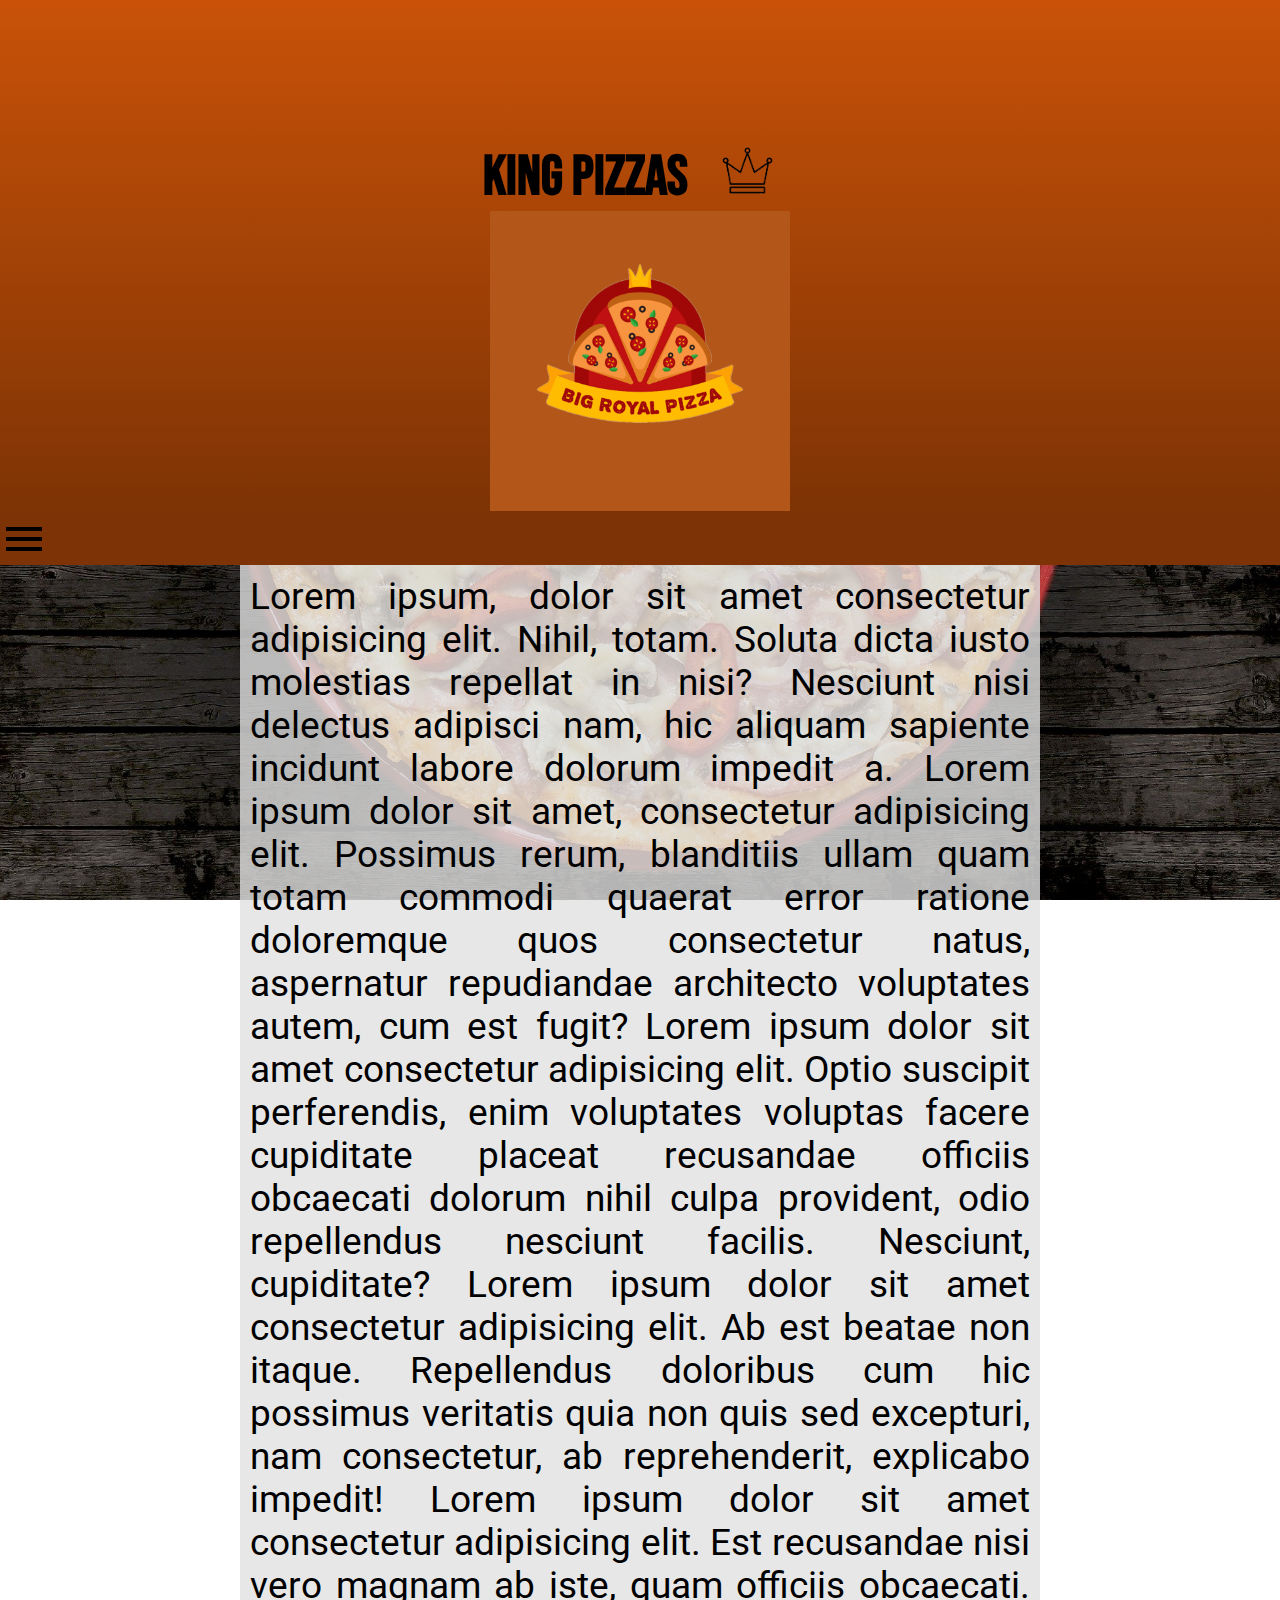
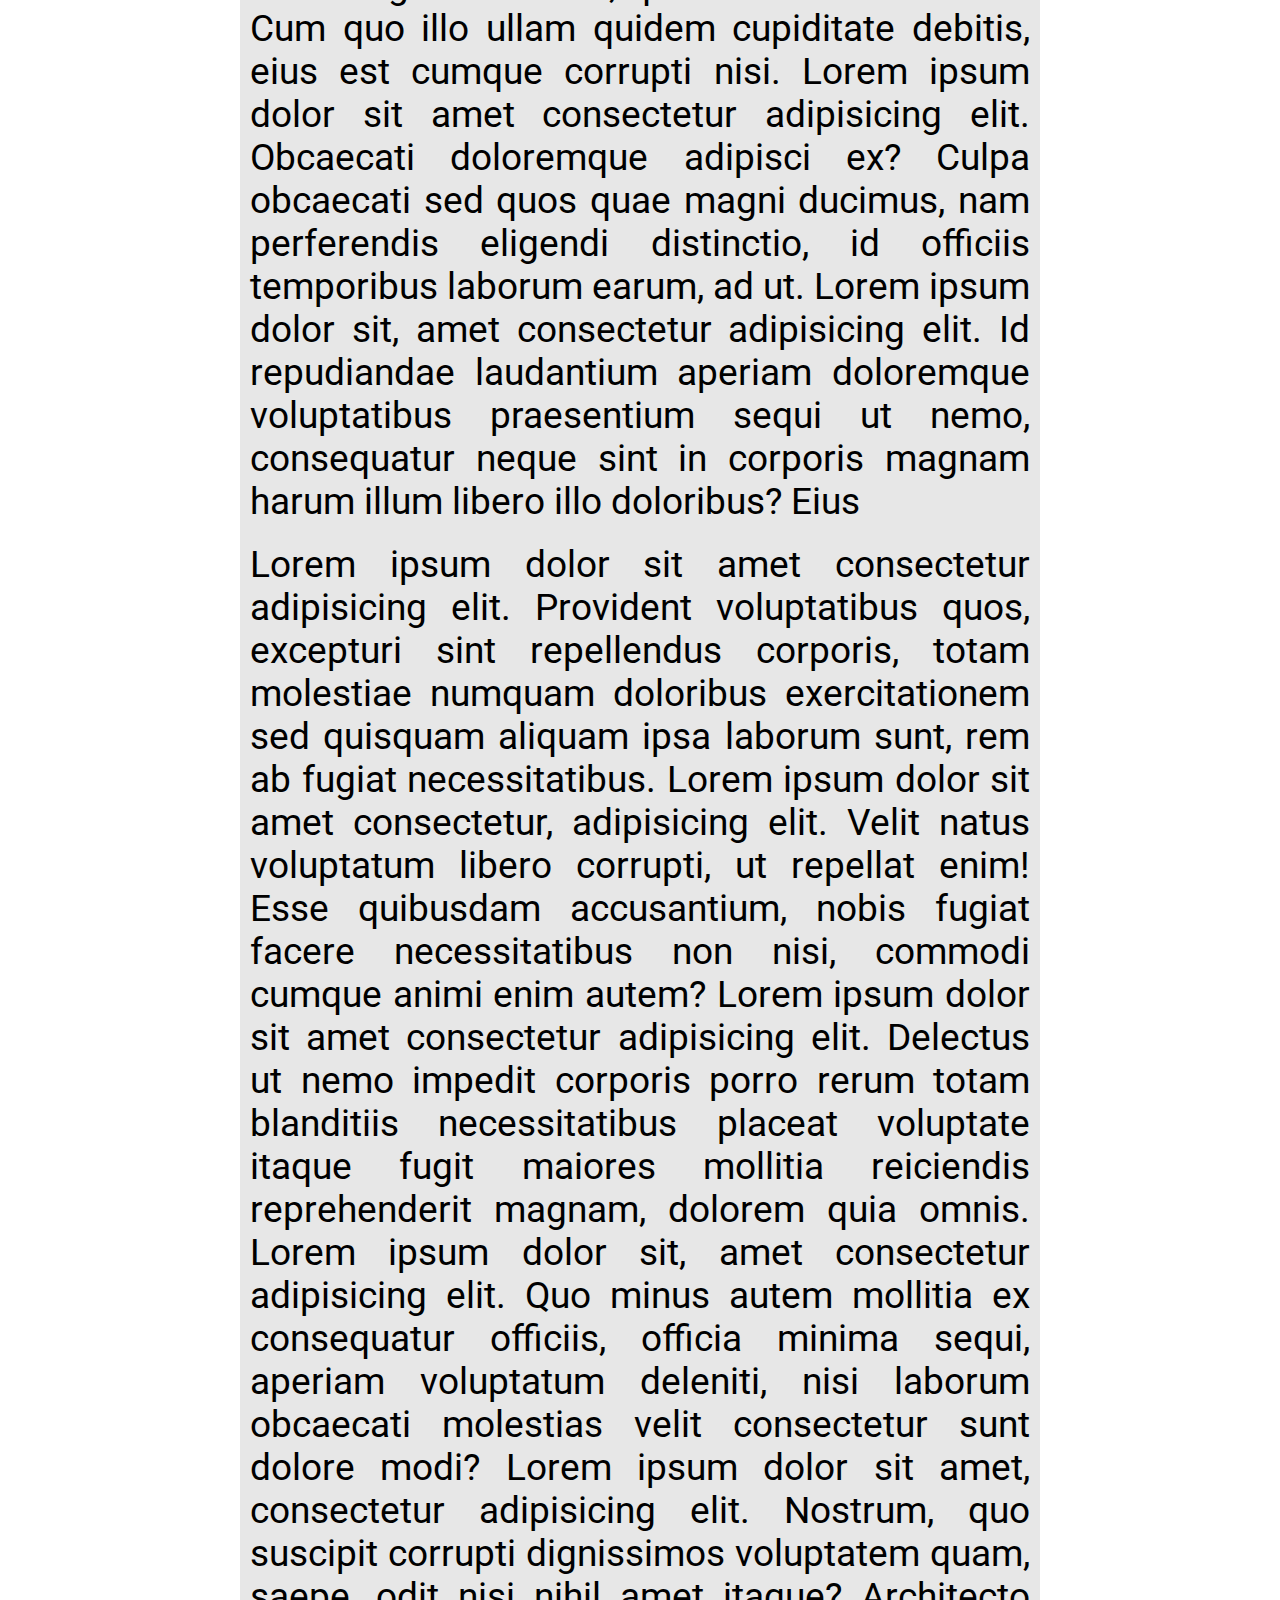
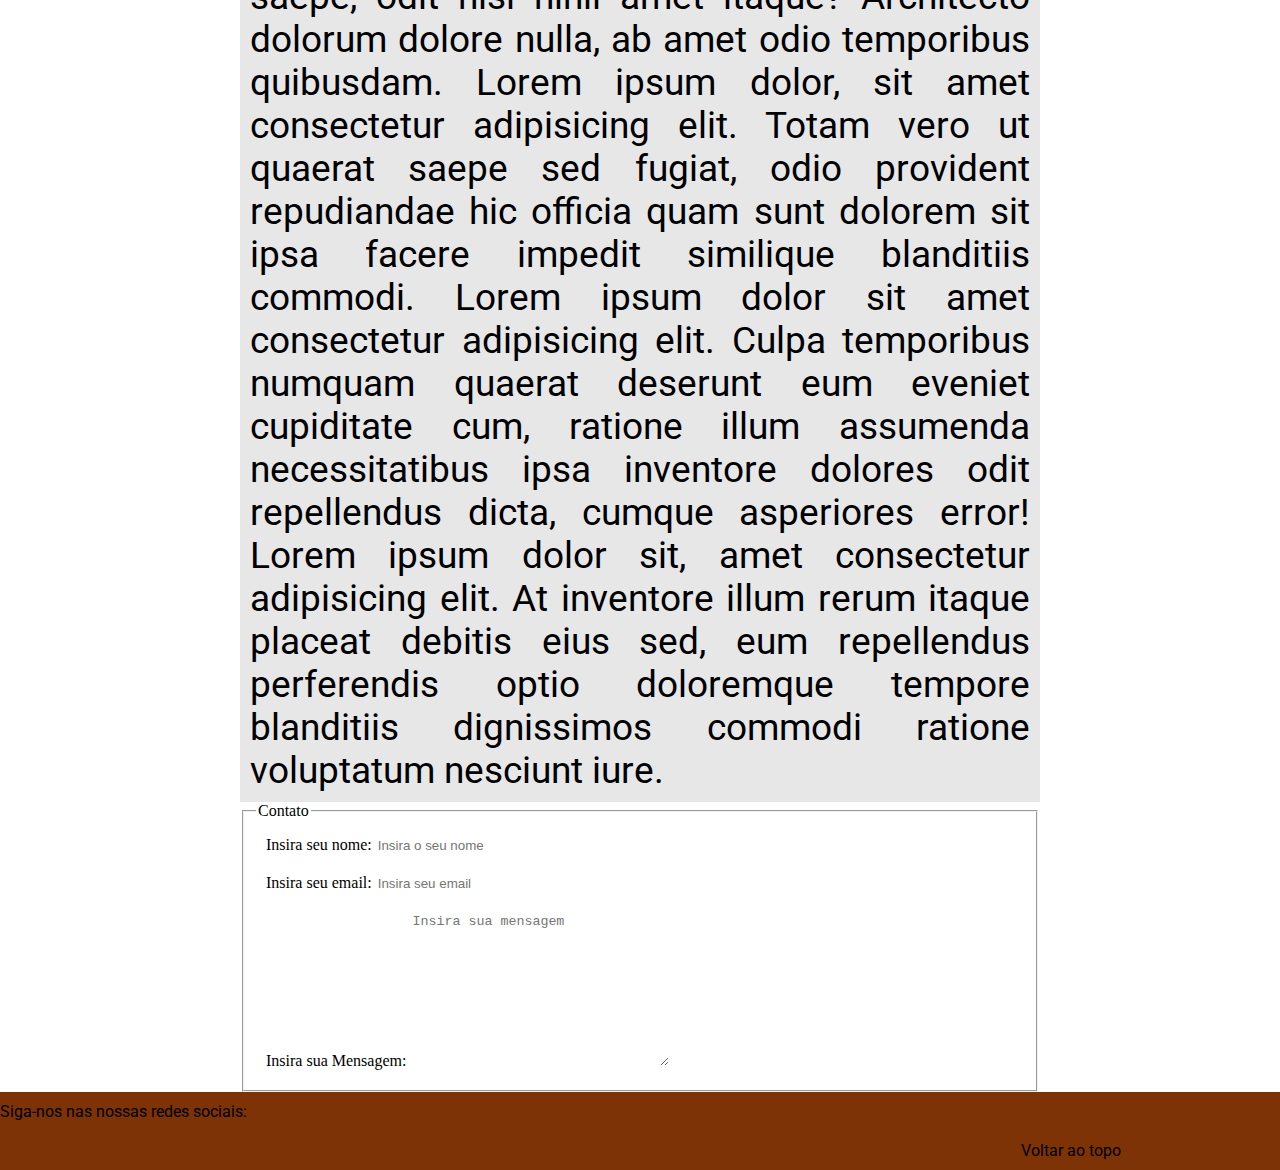
==== index.html @ 16181c76 "Add files via upload" ====
<!DOCTYPE html>
<html lang="pt-br">
<head>
    <meta charset="UTF-8">
    <meta http-equiv="X-UA-Compatible" content="IE=edge">
    <meta name="viewport" content="width=device-width, initial-scale=1.0">
    <title>King Pizzas</title>
    <link rel="stylesheet" href="style.css">
    <script src="script.js"></script>
    <link rel="shortcut icon" href="pizzalogo.png" type="image/x-icon">
</head>
<body>
    <header id="header">
       <h1>King Pizzas <picture><img src="coroa.png" alt="coroa" class="coroa"></picture></h1>
        <picture>
            <img src="pizzalogo.png" alt="logo">
        </picture>
    </header>
    <nav>
        <picture  class="drop" onmouseover="naOver(this)"  onmouseout="navOut(this)">
            <span class="drop-content">
                <a href="#home" class="defaultlink" onmouseover="linkOver(this)" onmouseout="linkOut(this)" onclick="linkClick(this)">Home</a>
                <a href="#sobre" class="defaultlink" onmouseover="linkOver(this)" onmouseout="linkOut(this)" onclick="linkClick(this)">Sobre</a>
                <a href="#contato" class="defaultlink" onmouseover="linkOver(this)" onmouseout="linkOut(this)" onclick="linkClick(this)">Contato</a>
            </span>
        </picture>
    </nav>
    <main>
        <article class="home" id="home,">
            Lorem ipsum, dolor sit amet consectetur adipisicing elit. Nihil, totam. Soluta dicta iusto molestias repellat in nisi? Nesciunt nisi delectus adipisci nam, hic aliquam sapiente incidunt labore dolorum impedit a.
            Lorem ipsum dolor sit amet, consectetur adipisicing elit. Possimus rerum, blanditiis ullam quam totam commodi quaerat error ratione doloremque quos consectetur natus, aspernatur repudiandae architecto voluptates autem, cum est fugit?
            Lorem ipsum dolor sit amet consectetur adipisicing elit. Optio suscipit perferendis, enim voluptates voluptas facere cupiditate placeat recusandae officiis obcaecati dolorum nihil culpa provident, odio repellendus nesciunt facilis. Nesciunt, cupiditate?
            Lorem ipsum dolor sit amet consectetur adipisicing elit. Ab est beatae non itaque. Repellendus doloribus cum hic possimus veritatis quia non quis sed excepturi, nam consectetur, ab reprehenderit, explicabo impedit!
            Lorem ipsum dolor sit amet consectetur adipisicing elit. Est recusandae nisi vero magnam ab iste, quam officiis obcaecati. Cum quo illo ullam quidem cupiditate debitis, eius est cumque corrupti nisi.
            Lorem ipsum dolor sit amet consectetur adipisicing elit. Obcaecati doloremque adipisci ex? Culpa obcaecati sed quos quae magni ducimus, nam perferendis eligendi distinctio, id officiis temporibus laborum earum, ad ut.
            Lorem ipsum dolor sit, amet consectetur adipisicing elit. Id repudiandae laudantium aperiam doloremque voluptatibus praesentium sequi ut nemo, consequatur neque sint in corporis magnam harum illum libero illo doloribus? Eius
        </article>

        <article class="sobre" id="sobre">
            Lorem ipsum dolor sit amet consectetur adipisicing elit. Provident voluptatibus quos, excepturi sint repellendus corporis, totam molestiae numquam doloribus exercitationem sed quisquam aliquam ipsa laborum sunt, rem ab fugiat necessitatibus.
            Lorem ipsum dolor sit amet consectetur, adipisicing elit. Velit natus voluptatum libero corrupti, ut repellat enim! Esse quibusdam accusantium, nobis fugiat facere necessitatibus non nisi, commodi cumque animi enim autem?
            Lorem ipsum dolor sit amet consectetur adipisicing elit. Delectus ut nemo impedit corporis porro rerum totam blanditiis necessitatibus placeat voluptate itaque fugit maiores mollitia reiciendis reprehenderit magnam, dolorem quia omnis.
            Lorem ipsum dolor sit, amet consectetur adipisicing elit. Quo minus autem mollitia ex consequatur officiis, officia minima sequi, aperiam voluptatum deleniti, nisi laborum obcaecati molestias velit consectetur sunt dolore modi?
            Lorem ipsum dolor sit amet, consectetur adipisicing elit. Nostrum, quo suscipit corrupti dignissimos voluptatem quam, saepe, odit nisi nihil amet itaque? Architecto dolorum dolore nulla, ab amet odio temporibus quibusdam.
            Lorem ipsum dolor, sit amet consectetur adipisicing elit. Totam vero ut quaerat saepe sed fugiat, odio provident repudiandae hic officia quam sunt dolorem sit ipsa facere impedit similique blanditiis commodi.
            Lorem ipsum dolor sit amet consectetur adipisicing elit. Culpa temporibus numquam quaerat deserunt eum eveniet cupiditate cum, ratione illum assumenda necessitatibus ipsa inventore dolores odit repellendus dicta, cumque asperiores error!
            Lorem ipsum dolor sit, amet consectetur adipisicing elit. At inventore illum rerum itaque placeat debitis eius sed, eum repellendus perferendis optio doloremque tempore blanditiis dignissimos commodi ratione voluptatum nesciunt iure.
        </article>
    </main>
    <form action="" method="get" id="contato">
        <fieldset>
            <legend>Contato</legend>
            <label for="nome">Insira seu nome:
              <input type="text" name="nome" id="nome" placeholder="Insira o seu nome" class="default" onfocus="mouFocus(this)" onblur="mouBlur(this)">
            </label>

            <label for="email" >Insira seu email:
             <input type="email" name="email" id="email" placeholder="Insira seu email" class="default" onfocus="mouFocus(this)" onblur="mouBlur(this)">
            </label>

            <label for="coment">Insira sua Mensagem:
             <textarea name="coment" id="coment" cols="30" rows="10" class="default" placeholder="Insira sua mensagem"  onfocus="mouFocus(this)" onblur="mouBlur(this)"></textarea>
            </label>
        </fieldset>
    </form>
    <footer>
        <p>Siga-nos nas nossas  redes sociais:</p>
        <a href="https://pt-br.facebook.com/" target="_blank" class="face"><i class="fab fa-facebook-f"></i></a>
        <a href="https://www.instagram.com/" target="_blank" class="insta"><i class="fab fa-instagram"></i></a>
        <a href="#header" class="footDefault topo" onmouseover="footOver(this)"  onmouseout="footOut(this)">Voltar ao topo</a>
    </footer>
</body>
<link rel="stylesheet" href="https://use.fontawesome.com/releases/v5.15.4/css/all.css" integrity="sha384-DyZ88mC6Up2uqS4h/KRgHuoeGwBcD4Ng9SiP4dIRy0EXTlnuz47vAwmeGwVChigm" crossorigin="anonymous">
</html>
---- style.css ----
@import url('https://fonts.googleapis.com/css2?family=Mochiy+Pop+One&family=Roboto:ital,wght@1,300&display=swap');
@import url('https://fonts.googleapis.com/css2?family=Bebas+Neue&display=swap');

:root{
    --cor1: #7D3305;
    --cor2: #FD9656;
    --cor_principal: #FC670A;
    --cor3: #7D4A2A;
    --cor4: #c95208;
    --cor_Branco: #FFFFFF;
    --cor_Preto: #000000;
}

html{
    background-image: url('pizza.jpg');
    background-size: cover;
    background-position: center;
    background-attachment: fixed;
}

body{
    margin: auto;
    padding: 0px;
    display: grid;
    grid-template-areas: 'h h h h h h'
                       'n n n n n n'
                       '. m m m .'
                       '. fr fr fr .'
                       'f f f f f';
}

header{
    grid-area: 'h';
    padding-top: 100px;
    background-color: var(--cor4);
    background-image: linear-gradient(to bottom, var(--cor4),var(--cor1));
    text-align: center;
}

header h1{
    text-align: center;
    font-family: 'Bebas Neue', cursive;
    font-size: 3.5em;
    margin: 0px auto;
}

header picture > img{
    width: 300px;
}

h1 .coroa{
    position: relative;
    top: 19.9987px;
    width: 100px;
}

nav{
    grid-area: 'n';
    background-color: var(--cor1);
    display: grid;
}


.drop{
    background-image: url(menu.png);
    background-repeat: no-repeat;
    height: 50px;
    width: 50px;
    display: grid;
}

.navOver{
    background-image: url(menu_open.png);
    background-repeat: no-repeat;
    height: 50px;
    width: 50px;
    display: grid;
}

.drop-content{
    display: grid;
}

.drop-content a{
    display: none;
}

.navOver .drop-content{
    background-color: white;
    z-index: 1;
    margin-top: 50px;
    border-radius: 3px;
    box-shadow: 0px 0px 5px black;
}

.navOver .drop-content a{
    display: inline;
    padding: 10px;
    text-decoration: none;
    font-family: 'Roboto',sans-serif;
    font-size: 1.5em;
}

.linkOver{
    background-color: rgb(255, 255, 255,0.8);
    box-shadow: 0px 0px 5px black;
    color: red;
}

.linkClick{
    color: black;
}
article{
    font-family: 'Roboto',sans-serif;
    font-size: 2.3em;
    background-color: rgb(225, 225, 225,0.8);
    text-align: justify;
}

.home{
    padding: 10px;
    grid-area: home;
}

.sobre{
    padding: 10px;
    grid-area: sobre;
}

main{
    grid-area: 'm';
    margin-left: auto;
    margin-right: auto;
    max-width: 800px;
    width: 100%;
    display: grid;
    grid-template-areas: 'home'
                          'sobre';
}
form{
    grid-area: 'fr';
    margin-left: auto;
    margin-right: auto;
    margin-bottom: 0px;
    width: 100%;
    max-width: 800px;
    background-color:rgba(255, 255, 255, 0.5);
    color:var(--cor_Preto);
    text-align: left;
}
form>fieldset{
    text-align: left;
    display: block;
}

fieldset > label{
    margin-right: auto;
    margin-left: auto;
    padding: 10px ;
    display: block;
}
.default{
    background-color: rgba(255, 255, 255, 0.67);
    border: none;
}

.focus{
    background-color: rgba(255, 255, 255, 0.67);
    border:  3px red solid ;
}

footer{
    grid-area: 'f';
    margin-top: 0px;
    margin-bottom: 0px;
    background-color: var(--cor1);
    font-family: 'Roboto',sans-serif;
    display: grid;
    grid-template-areas: 'p . .'  
                          'face insta topo';
}

footer p{
    font-family: 'Roboto',sans-serif;
    margin: 0px;
    padding-top: 10px;
    padding-bottom: 10px;    
    grid-area: p;
}



footer a{
    padding-left: 10px;
    padding-right: 10px;
    margin: 0px;
    font-family: 'Roboto',sans-serif;
    text-decoration: none;
    color: black;
}

.face{
    grid-area: face;
    color: black;
    font-size: 40px;
}
.face a>i{
    max-height: 30px;
    max-height: 30px;
}

.insta{
    grid-area: insta;
    color: black;
    font-size: 40px;
}

.insta>a>i{
    max-height: 30px;
    max-height: 30px;
}
.topo{
    grid-area: topo;
    text-align: center;
    padding: 10px;
}

.topo>a{
    max-height: 30px;
    max-height: 30px;
}

.footOver {
    background-color: rgba(255, 255, 255, 0.6);
    border-radius: 5px;
    box-shadow: 0px 0px 10px  black ;
}
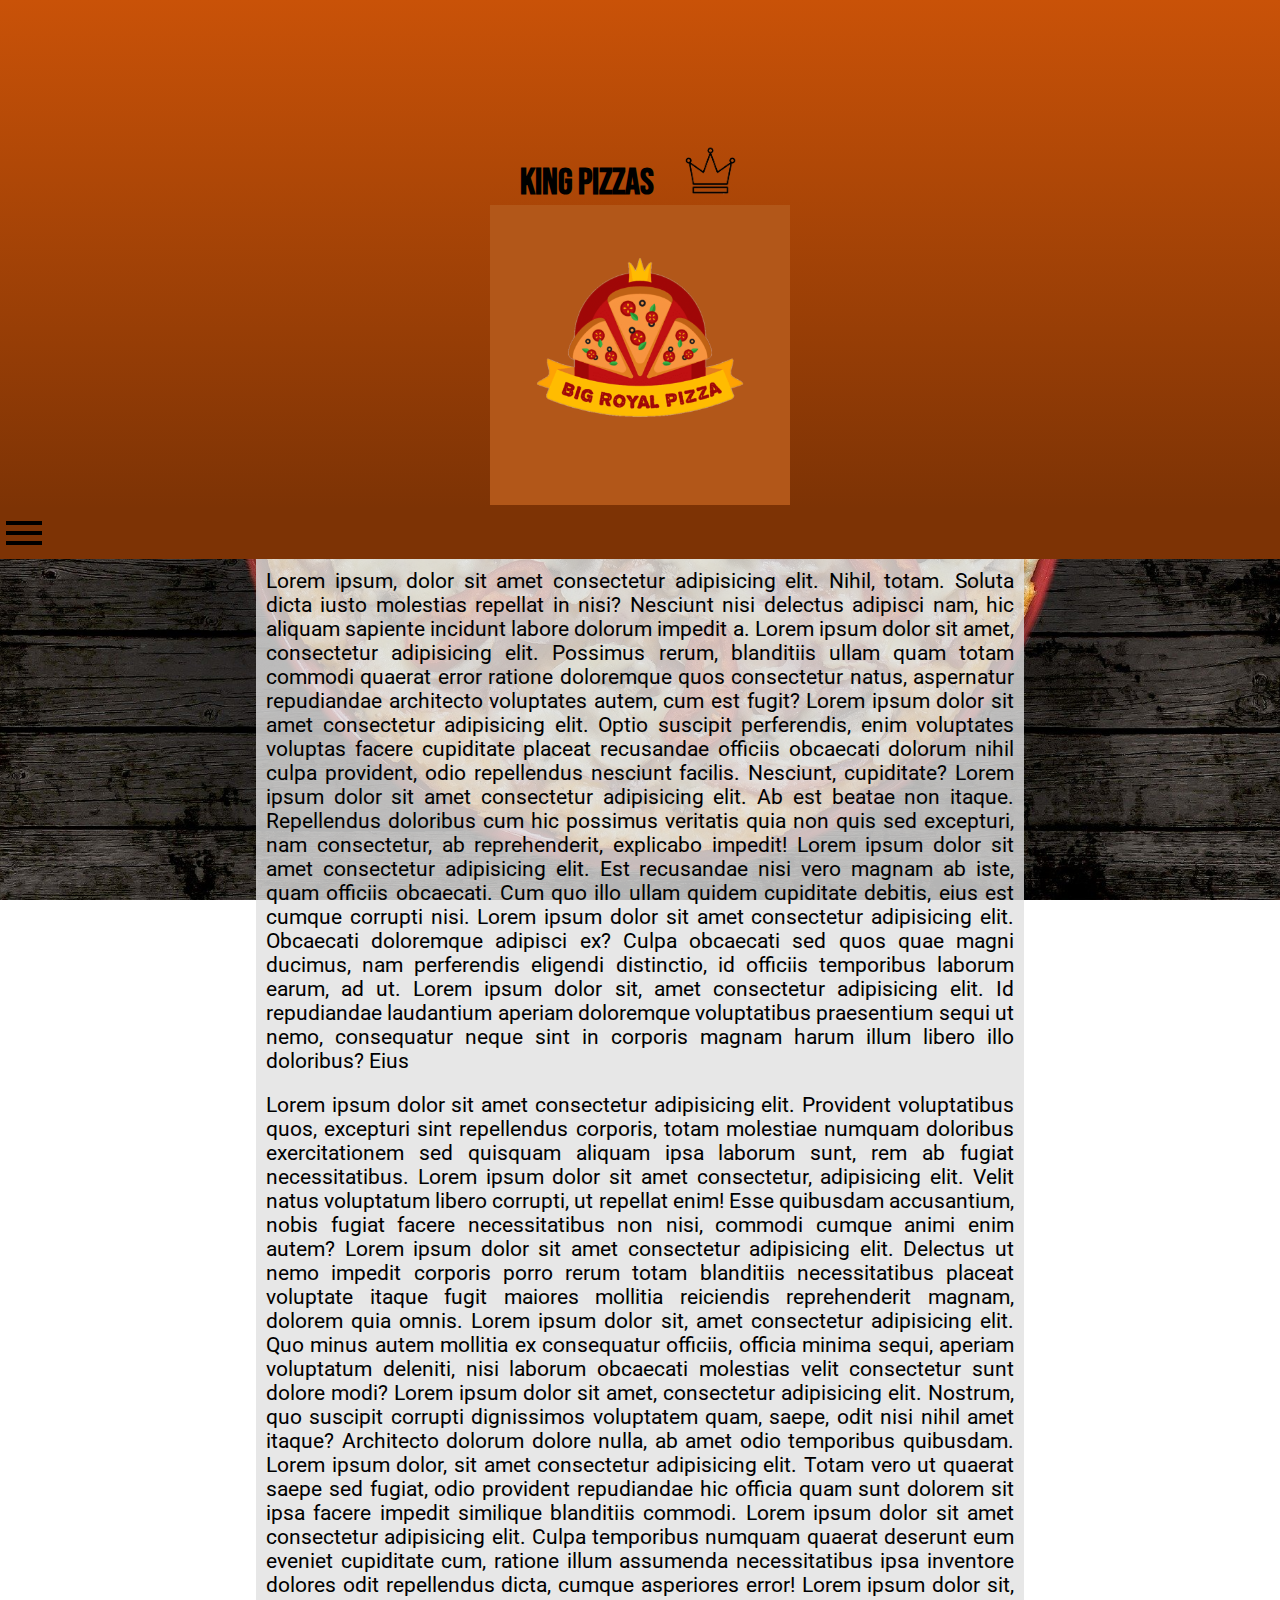
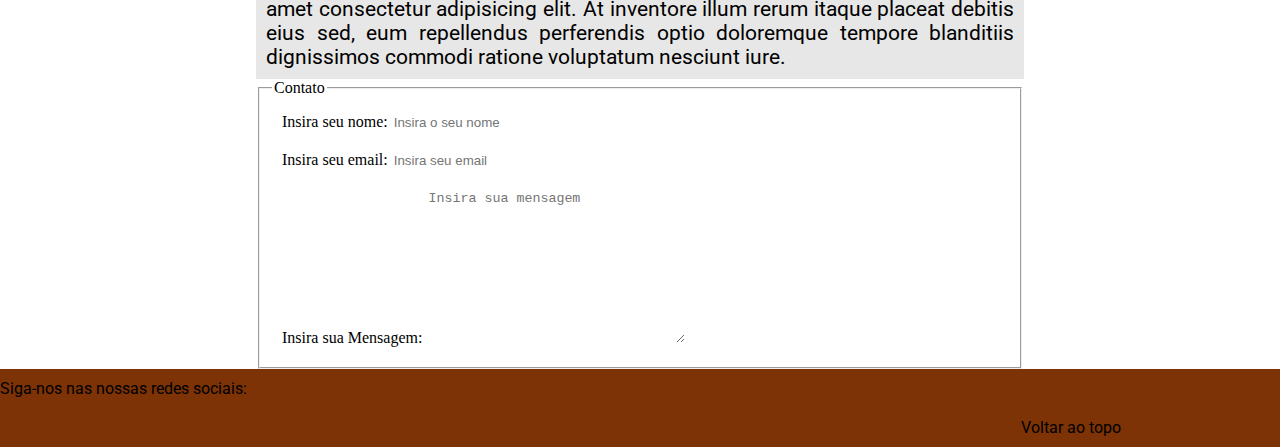
==== commit 7a4e64fd: "Add files via upload" ====
--- a/index.html
+++ b/index.html
@@ -22,6 +22,7 @@
                 <a href="#home" class="defaultlink" onmouseover="linkOver(this)" onmouseout="linkOut(this)" onclick="linkClick(this)">Home</a>
                 <a href="#sobre" class="defaultlink" onmouseover="linkOver(this)" onmouseout="linkOut(this)" onclick="linkClick(this)">Sobre</a>
                 <a href="#contato" class="defaultlink" onmouseover="linkOver(this)" onmouseout="linkOut(this)" onclick="linkClick(this)">Contato</a>
+                <a href="cardapio.html" class="defaultlink" onmouseover="linkOver(this)" onmouseout="linkOut(this)" onclick="linkClick(this)">Cardapio</a>
             </span>
         </picture>
     </nav>
--- a/style.css
+++ b/style.css
@@ -40,7 +40,7 @@
 header h1{
     text-align: center;
     font-family: 'Bebas Neue', cursive;
-    font-size: 3.5em;
+    font-size: 2.3em;
     margin: 0px auto;
 }
 
@@ -98,7 +98,7 @@
     padding: 10px;
     text-decoration: none;
     font-family: 'Roboto',sans-serif;
-    font-size: 1.5em;
+    font-size: 1.3em;
 }
 
 .linkOver{
@@ -112,9 +112,10 @@
 }
 article{
     font-family: 'Roboto',sans-serif;
-    font-size: 2.3em;
+    font-size: 1.3em;
     background-color: rgb(225, 225, 225,0.8);
     text-align: justify;
+    text-justify: inter-word;
 }
 
 .home{
@@ -131,19 +132,49 @@
     grid-area: 'm';
     margin-left: auto;
     margin-right: auto;
-    max-width: 800px;
-    width: 100%;
+    width: 60vw;
     display: grid;
     grid-template-areas: 'home'
                           'sobre';
 }
+
+main.cardapio{
+    grid-area: 'm';
+    margin-left: auto;
+    margin-right: auto;
+    width: 60vw;
+    display: grid;
+    grid-template-columns: auto auto;
+    background-color: rgb(225, 225, 225,0.8);
+}
+main.cardapio>span{
+    height: 300px;
+    width: 90%;
+    margin: 5px auto;
+    box-shadow: 0px  0px 10px black;
+}
+
+#Calabresa{
+    background-image: url(calabresa.png);
+    background-size: cover;
+}
+
+#Quatro_queijos{
+    background-image: url(queijo.png);
+    background-size: cover;
+}
+
+#Cogumelos{
+    background-image: url(cogumelos.png);
+    background-size: cover;
+}
+
 form{
     grid-area: 'fr';
     margin-left: auto;
     margin-right: auto;
     margin-bottom: 0px;
-    width: 100%;
-    max-width: 800px;
+    width: 60vw;
     background-color:rgba(255, 255, 255, 0.5);
     color:var(--cor_Preto);
     text-align: left;
